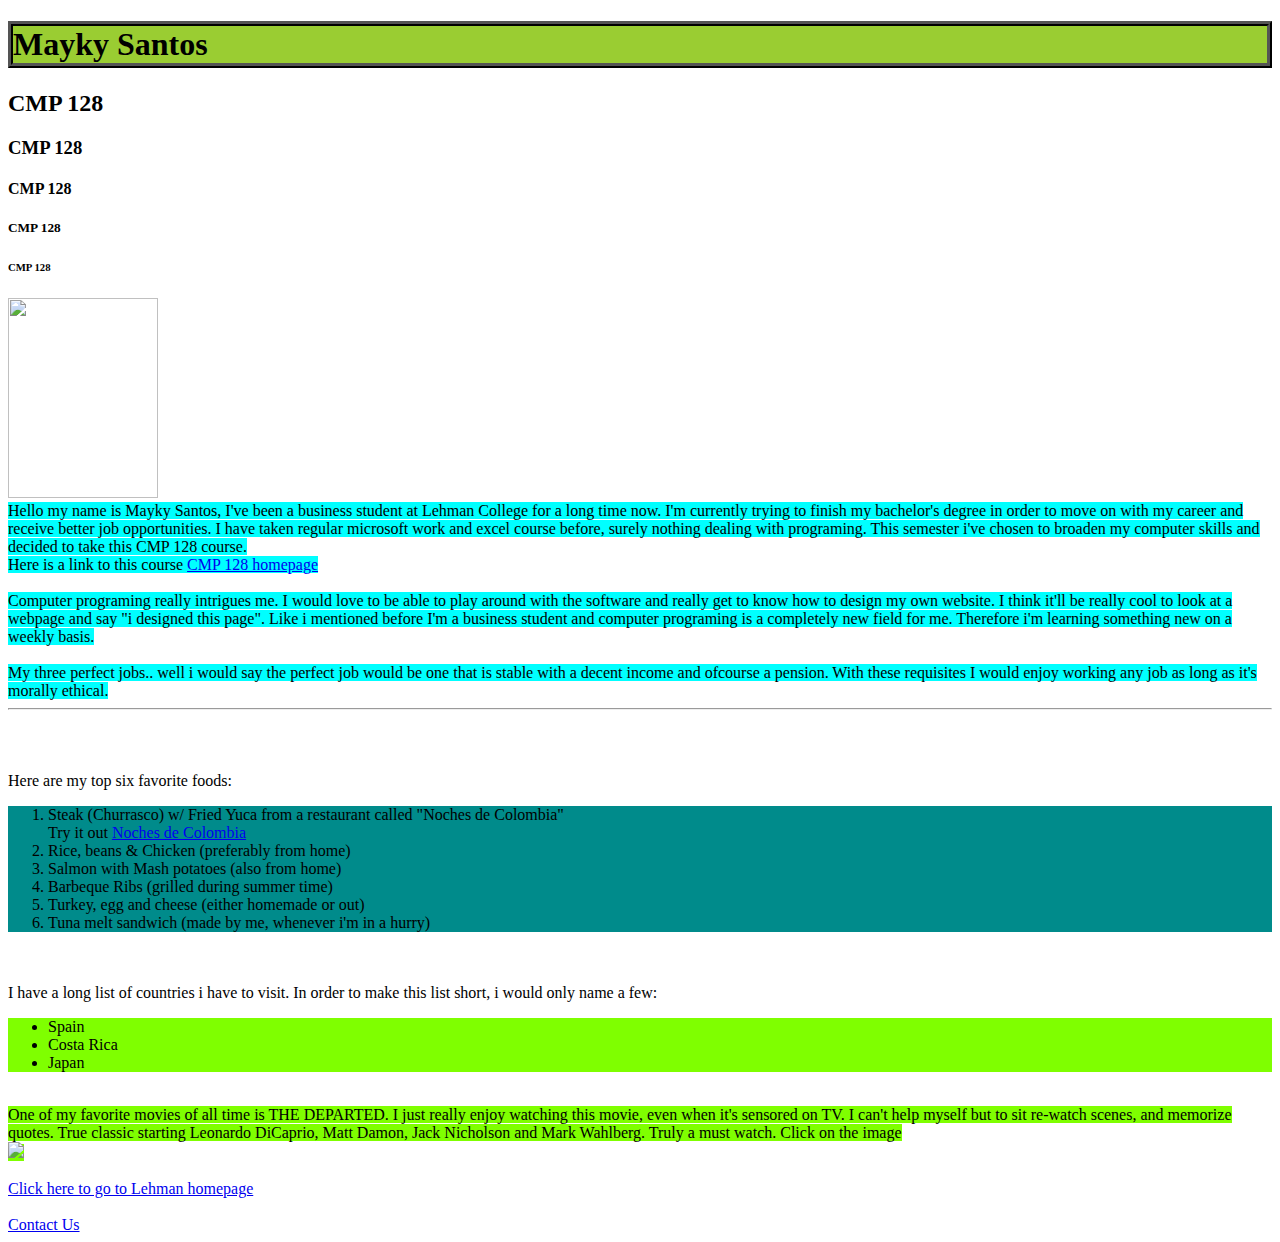
==== index.html @ 0d9886d3 "Add files via upload" ====
<!DOCTYPE html>
<html>
<head>
    <title>
CMP 128 PROJECT 1
    </title>
<style>
    h1 {background-color: yellowgreen;border-style: ridge;border-width: thick;border-color: black;}
    p1 {background-color: cyan;}
    
    p2 {background-color: cyan;}
    p3 {background-color: cyan;}
    p4 {background-color: chartreuse;}
    ol {background-color: darkcyan;}
    ul {background-color: chartreuse;}
    body {background-image: url("images/vacations.jpg");}
    body {background-repeat: repeat-x; background-attachment:fixed;}
</style>


</head>
<!-- My Comments
comments are never displayed in a web window.
Author: Mayky Santos
Date Created: 2/24/2021
Date modified: 02/25/2021
Modifier: Mayky Santos
Email: mayky.santos@lc.cuny.edu
-->
<body>
    <h1> Mayky Santos</h1>
    <h2>CMP 128 </h2>
    <h3>CMP 128 </h3>
    <h4>CMP 128 </h4>
    <h5>CMP 128 </h5>
    <h6>CMP 128 </h6>
<!-- currently having a  problem with the Jpeg file not opening on my webpage
-->
    <img src="images/voted2020.jpg" style="width: 150px; height: 200px;">
    <br>
    <p1>
        Hello my name is Mayky Santos, I've been a business student at Lehman College for a long time now. I'm currently trying to finish my bachelor's degree in order to move on with my career and receive better job opportunities. I have taken regular microsoft work and excel course before, surely nothing dealing with programing. This semester i've chosen to broaden my computer skills and decided to take this CMP 128 course.
        <br>
        Here is a link to this course <a href="http://comet.lehman.cuny.edu/sfulakeza/">CMP 128 homepage</a>
    </p1>
    <br><br>
    
<p2>
Computer programing really intrigues me. I would love to be able to play around with the software and really get to know how to design my own website. I think it'll be really cool to look at a webpage and say "i designed this page". Like i mentioned before I'm a business student and computer programing is a completely new field for me. Therefore i'm learning something new on a weekly basis.

</p2>
<br><br>
<p3>
My three perfect jobs.. well i would say the perfect job would be one that is stable with a decent income and ofcourse a pension. With these requisites I would enjoy working any job as long as it's morally ethical. 

</p3><hr>
<br><br><br>
Here are my top six favorite foods:
<ol>
    <li>Steak (Churrasco) w/ Fried Yuca from a restaurant called "Noches de Colombia"</li>
   Try it out <a href="https://nochesdecolombia.com" target="_blank"> Noches de Colombia</a>
    <li>Rice, beans & Chicken (preferably from home)</li>
    <li>Salmon with Mash potatoes (also from home)</li>
    <li>Barbeque Ribs (grilled during summer time)</li>
    <li>Turkey, egg and cheese (either homemade or out)</li>
    <li>Tuna melt sandwich (made by me, whenever i'm in a hurry)</li>
    
</ol> 
<br><br>
I have a long list of countries i have to visit. In order to make this list short, i would only name a few:
<ul>
    <li>Spain</li>
    <li>Costa Rica</li>
    <li>Japan</li>
    
</ul>
<br>
<p4>
    One of my favorite movies of all time is THE DEPARTED. I just really enjoy watching this movie, even when it's sensored on TV. I can't help myself but to sit re-watch scenes, and memorize quotes. True classic starting Leonardo DiCaprio, Matt Damon, Jack Nicholson and Mark Wahlberg. Truly a must watch.
    Click on the image <br> <a href="https://www.imdb.com/title/tt0407887/" target="_blank"> <img src="images/TheDeparted.jpg"></a> 

    
    <!-- movie name needs to be in bold and italicized : 2/25/2021 -->
</p4>
    <!-- A contact us page needs to be made with the following details
    My Email, Phone, Link to Github
    -->
    <br><br>
    <a href="http://www.lehman.edu" target="_blank"> Click here to go to Lehman homepage</a>
    <br><br>
    <a href="contact us.html" target="_blank"> Contact Us</a>
</body>

</html>
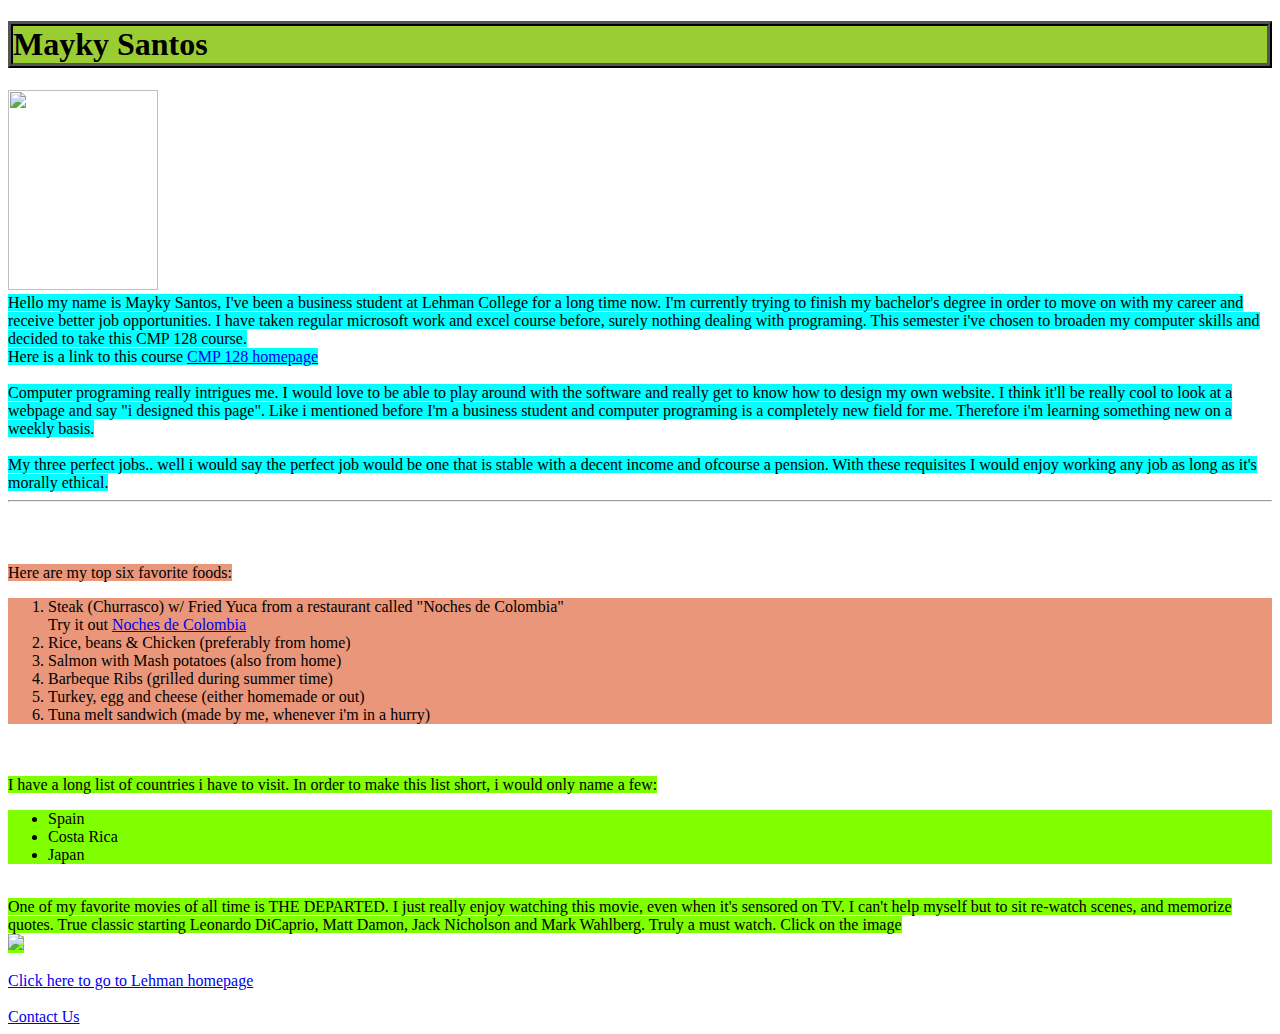
==== commit 76a9326f: "Add files via upload" ====
--- a/index.html
+++ b/index.html
@@ -11,10 +11,13 @@
     p2 {background-color: cyan;}
     p3 {background-color: cyan;}
     p4 {background-color: chartreuse;}
-    ol {background-color: darkcyan;}
+    p5 {background-color:darksalmon;}
+    ol {background-color: darksalmon;}
+    p6 {background-color: chartreuse;}
     ul {background-color: chartreuse;}
     body {background-image: url("images/vacations.jpg");}
     body {background-repeat: repeat-x; background-attachment:fixed;}
+    p3 {font: bold; color: black;}
 </style>
 
 
@@ -29,13 +32,10 @@
 -->
 <body>
     <h1> Mayky Santos</h1>
-    <h2>CMP 128 </h2>
-    <h3>CMP 128 </h3>
-    <h4>CMP 128 </h4>
-    <h5>CMP 128 </h5>
-    <h6>CMP 128 </h6>
+   
 <!-- currently having a  problem with the Jpeg file not opening on my webpage
 -->
+<!--2/26/21 the above problem was fixed by me -->
     <img src="images/voted2020.jpg" style="width: 150px; height: 200px;">
     <br>
     <p1>
@@ -55,7 +55,7 @@
 
 </p3><hr>
 <br><br><br>
-Here are my top six favorite foods:
+<p5> Here are my top six favorite foods:</p5>
 <ol>
     <li>Steak (Churrasco) w/ Fried Yuca from a restaurant called "Noches de Colombia"</li>
    Try it out <a href="https://nochesdecolombia.com" target="_blank"> Noches de Colombia</a>
@@ -67,7 +67,7 @@
     
 </ol> 
 <br><br>
-I have a long list of countries i have to visit. In order to make this list short, i would only name a few:
+<p6> I have a long list of countries i have to visit. In order to make this list short, i would only name a few:</p6>
 <ul>
     <li>Spain</li>
     <li>Costa Rica</li>
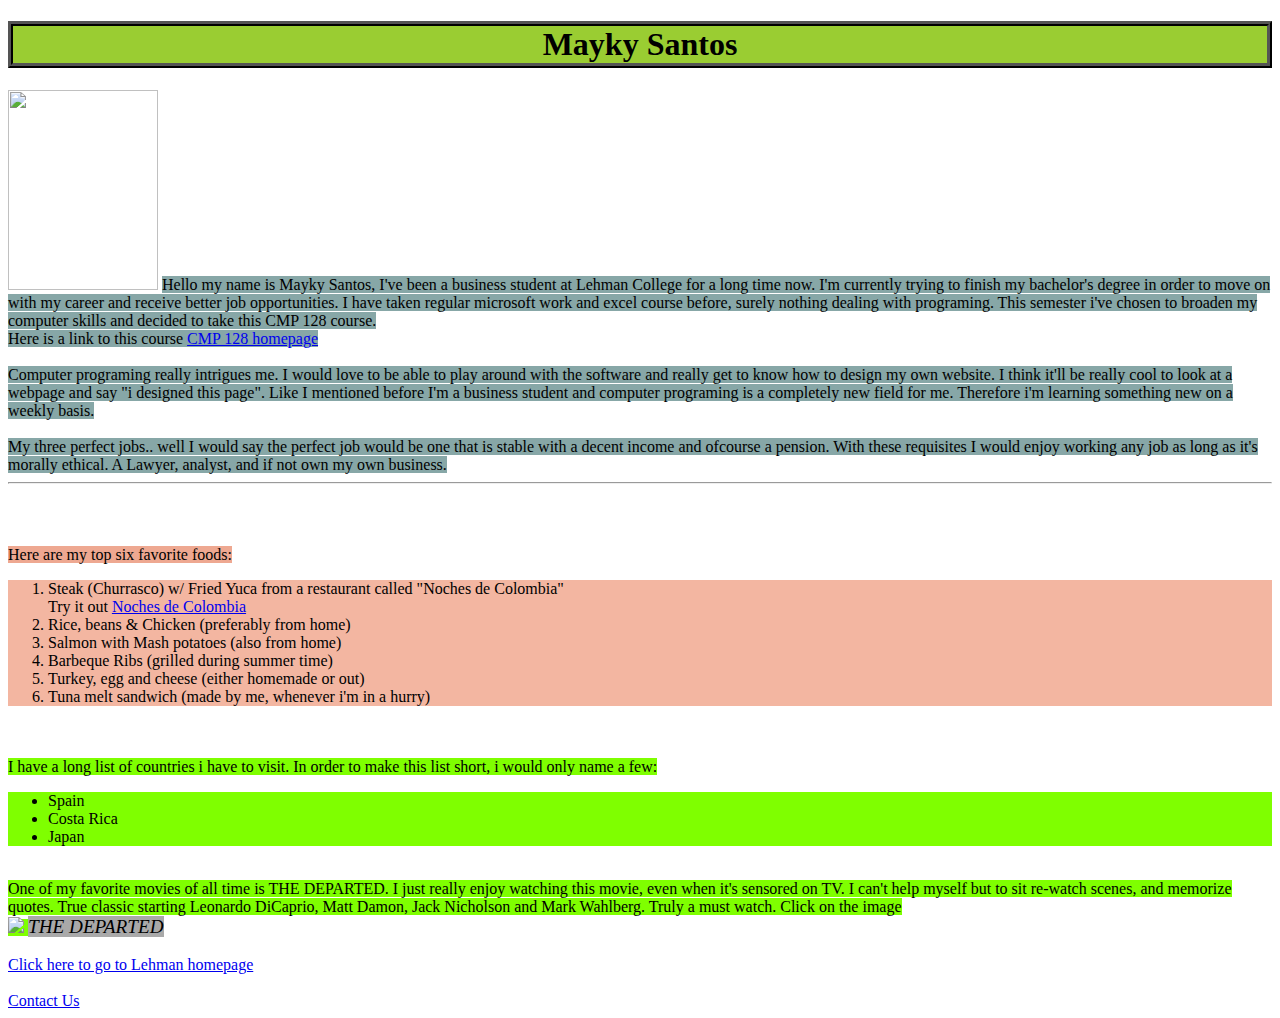
==== commit 85d4396b: "Add files via upload" ====
--- a/index.html
+++ b/index.html
@@ -5,19 +5,21 @@
 CMP 128 PROJECT 1
     </title>
 <style>
-    h1 {background-color: yellowgreen;border-style: ridge;border-width: thick;border-color: black;}
-    p1 {background-color: cyan;}
+    h1 {background-color: yellowgreen;border-style: ridge;border-width: thick;border-color: black; text-align: center;}
+ .about {background-color: rgb(135, 167, 167);}
     
-    p2 {background-color: cyan;}
-    p3 {background-color: cyan;}
     p4 {background-color: chartreuse;}
-    p5 {background-color:darksalmon;}
-    ol {background-color: darksalmon;}
-    p6 {background-color: chartreuse;}
+    p5 {background-color:rgb(238, 168, 145);font: bold; }
+    ol {background-color: rgb(243, 182, 161);}
+    p6 {background-color: chartreuse;font:bold;}
     ul {background-color: chartreuse;}
     body {background-image: url("images/vacations.jpg");}
     body {background-repeat: repeat-x; background-attachment:fixed;}
     p3 {font: bold; color: black;}
+   #departed {font-style: italic; font:bold; font-size: larger ; background-color: darkgray;}
+
+/* CSS was updated on 2/28/21 by M.Santos */
+
 </style>
 
 
@@ -33,25 +35,25 @@
 <body>
     <h1> Mayky Santos</h1>
    
-<!-- currently having a  problem with the Jpeg file not opening on my webpage
+<!-- 2/25/21 currently having a  problem with the Jpeg file not opening on my webpage
 -->
 <!--2/26/21 the above problem was fixed by me -->
     <img src="images/voted2020.jpg" style="width: 150px; height: 200px;">
-    <br>
-    <p1>
+    
+    <p1 class="about">
         Hello my name is Mayky Santos, I've been a business student at Lehman College for a long time now. I'm currently trying to finish my bachelor's degree in order to move on with my career and receive better job opportunities. I have taken regular microsoft work and excel course before, surely nothing dealing with programing. This semester i've chosen to broaden my computer skills and decided to take this CMP 128 course.
         <br>
         Here is a link to this course <a href="http://comet.lehman.cuny.edu/sfulakeza/">CMP 128 homepage</a>
     </p1>
     <br><br>
     
-<p2>
-Computer programing really intrigues me. I would love to be able to play around with the software and really get to know how to design my own website. I think it'll be really cool to look at a webpage and say "i designed this page". Like i mentioned before I'm a business student and computer programing is a completely new field for me. Therefore i'm learning something new on a weekly basis.
+<p2 class="about">
+Computer programing really intrigues me. I would love to be able to play around with the software and really get to know how to design my own website. I think it'll be really cool to look at a webpage and say "i designed this page". Like I mentioned before I'm a business student and computer programing is a completely new field for me. Therefore i'm learning something new on a weekly basis.
 
 </p2>
 <br><br>
-<p3>
-My three perfect jobs.. well i would say the perfect job would be one that is stable with a decent income and ofcourse a pension. With these requisites I would enjoy working any job as long as it's morally ethical. 
+<p3 class="about">
+My three perfect jobs.. well I would say the perfect job would be one that is stable with a decent income and ofcourse a pension. With these requisites I would enjoy working any job as long as it's morally ethical. A Lawyer, analyst, and if not own my own business.
 
 </p3><hr>
 <br><br><br>
@@ -81,7 +83,8 @@
 
     
     <!-- movie name needs to be in bold and italicized : 2/25/2021 -->
-</p4>
+    <!-- corrected on 3/01/21 by M.santos-->
+</p4> <p7 id="departed">THE DEPARTED</p7>
     <!-- A contact us page needs to be made with the following details
     My Email, Phone, Link to Github
     -->
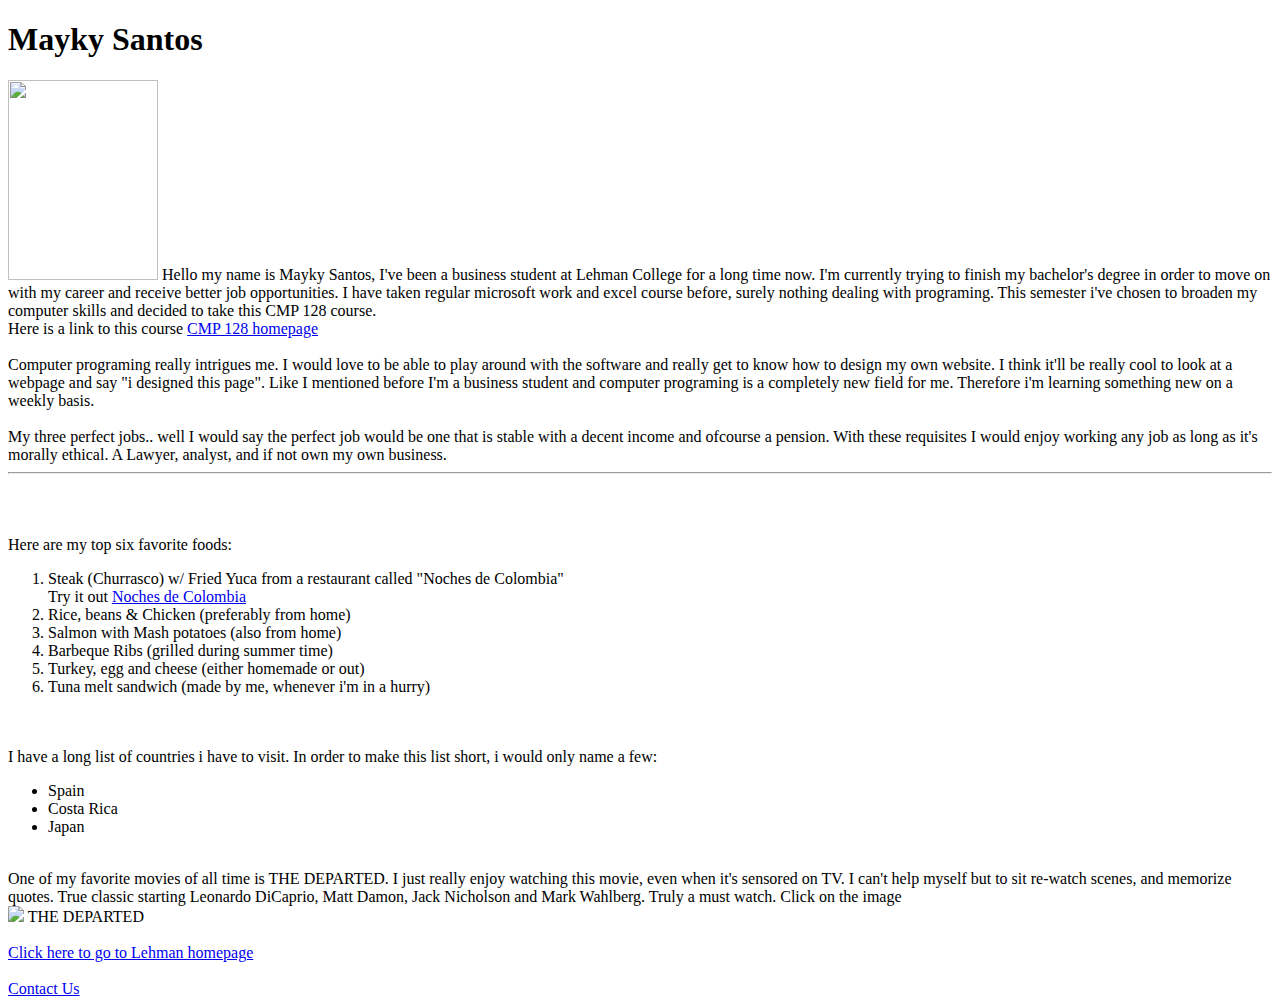
==== commit 475d10fe: "Add files via upload" ====
--- a/index.html
+++ b/index.html
@@ -4,23 +4,6 @@
     <title>
 CMP 128 PROJECT 1
     </title>
-<style>
-    h1 {background-color: yellowgreen;border-style: ridge;border-width: thick;border-color: black; text-align: center;}
- .about {background-color: rgb(135, 167, 167);}
-    
-    p4 {background-color: chartreuse;}
-    p5 {background-color:rgb(238, 168, 145);font: bold; }
-    ol {background-color: rgb(243, 182, 161);}
-    p6 {background-color: chartreuse;font:bold;}
-    ul {background-color: chartreuse;}
-    body {background-image: url("images/vacations.jpg");}
-    body {background-repeat: repeat-x; background-attachment:fixed;}
-    p3 {font: bold; color: black;}
-   #departed {font-style: italic; font:bold; font-size: larger ; background-color: darkgray;}
-
-/* CSS was updated on 2/28/21 by M.Santos */
-
-</style>
 
 
 </head>
@@ -32,6 +15,16 @@
 Modifier: Mayky Santos
 Email: mayky.santos@lc.cuny.edu
 -->
+<style>
+    body {background-image: url("images/vacations.jpg");}
+    body {background-repeat: repeat-x; background-attachment:fixed;}
+
+/* The changes & image addded to the background appear to only work as internal CSS, 
+This is probably due to other CSS changes to the body. */
+</style>
+
+<!-- This HTML page is linked to an external CSS through a link element-->
+<link href="css/pstyle.css" rel="stylesheet">
 <body>
     <h1> Mayky Santos</h1>
    
